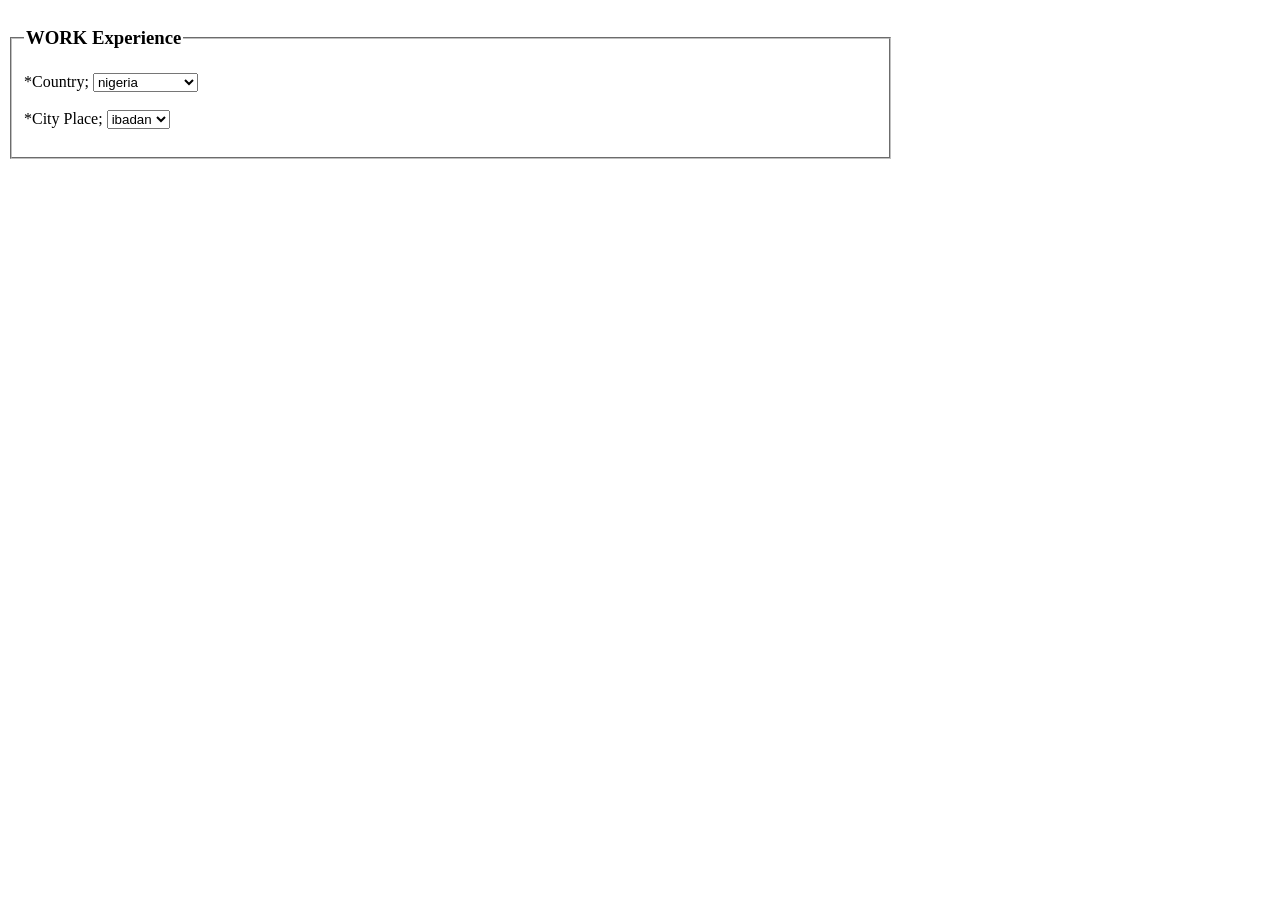
==== index.html @ d002e7cf "romove a page" ====
<!DOCTYPE html>
<html lang="en">
<head>
    <meta charset="UTF-8">
    <meta name="viewport" content="width=V, initial-scale=1.0">
    <title>Document</title>
</head>
<body>
    <form style="width:70%" height="70%">
        <fieldset>
            <legend>
                <h3> WORK Experience</h3>
            </legend>

            <lebel>*Country; <select name="country">
                    <option>select country</option>
                    <option type="nigeria" selected>nigeria</option>
                    <option type="ghana">Gahna</option>
                    <option type="Abuja">Abuja</option>
                </select></lebel><br><br>

            <lebel> *City Place; <select name="city">
                    <option type="ibadan" selected>ibadan </option>
                    <option type="oyo">oyo</option>
                    <option type="osun">osun</option>
                </select></lebel><br><br>
        </fieldset>
</body>
</html>
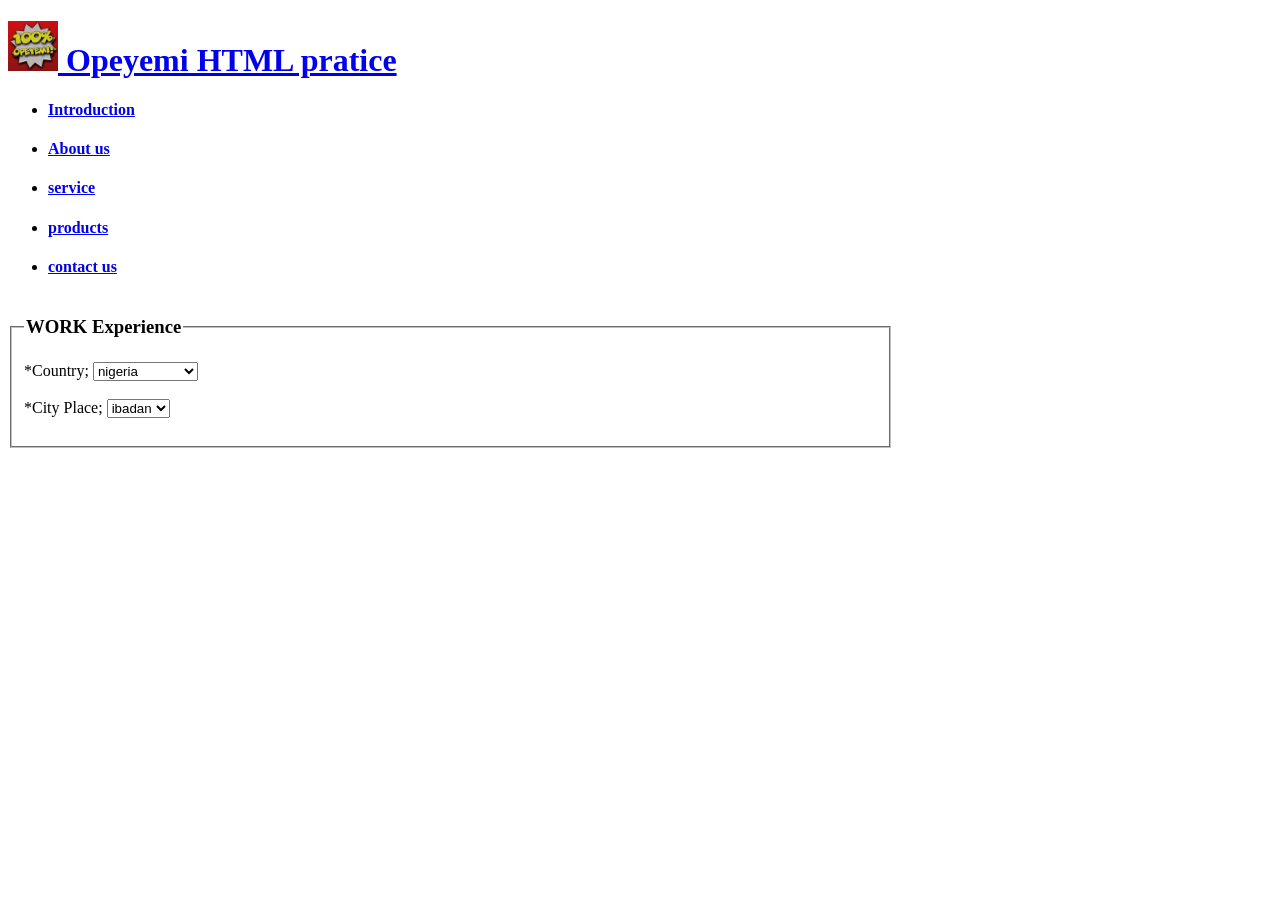
==== commit ff437ddd: "added more text to a page" ====
--- a/index.html
+++ b/index.html
@@ -6,6 +6,27 @@
     <title>Document</title>
 </head>
 <body>
+    <h1> <a href="ass.html"><img src="images.jpg" width="50px" height="50px">
+        Opeyemi HTML pratice </a></h1>
+
+    <ul>
+        <li>
+            <h4> <a href="ass.html">Introduction</a></h4>
+        <li>
+            <h4><a href="ass page 2.html"> About us</a></h4>
+        </li>
+        <li>
+            <h4><a href="ass page 3.html">service</a></h4>
+        </li>
+
+        <li>
+            <h4><a href="ass pagen4.html"> products </a></h4>
+        </li>
+        <li>
+            <h4><a href="ass page 5.html">contact us</a></h4>
+        </li>
+    </ul>
+
     <form style="width:70%" height="70%">
         <fieldset>
             <legend>
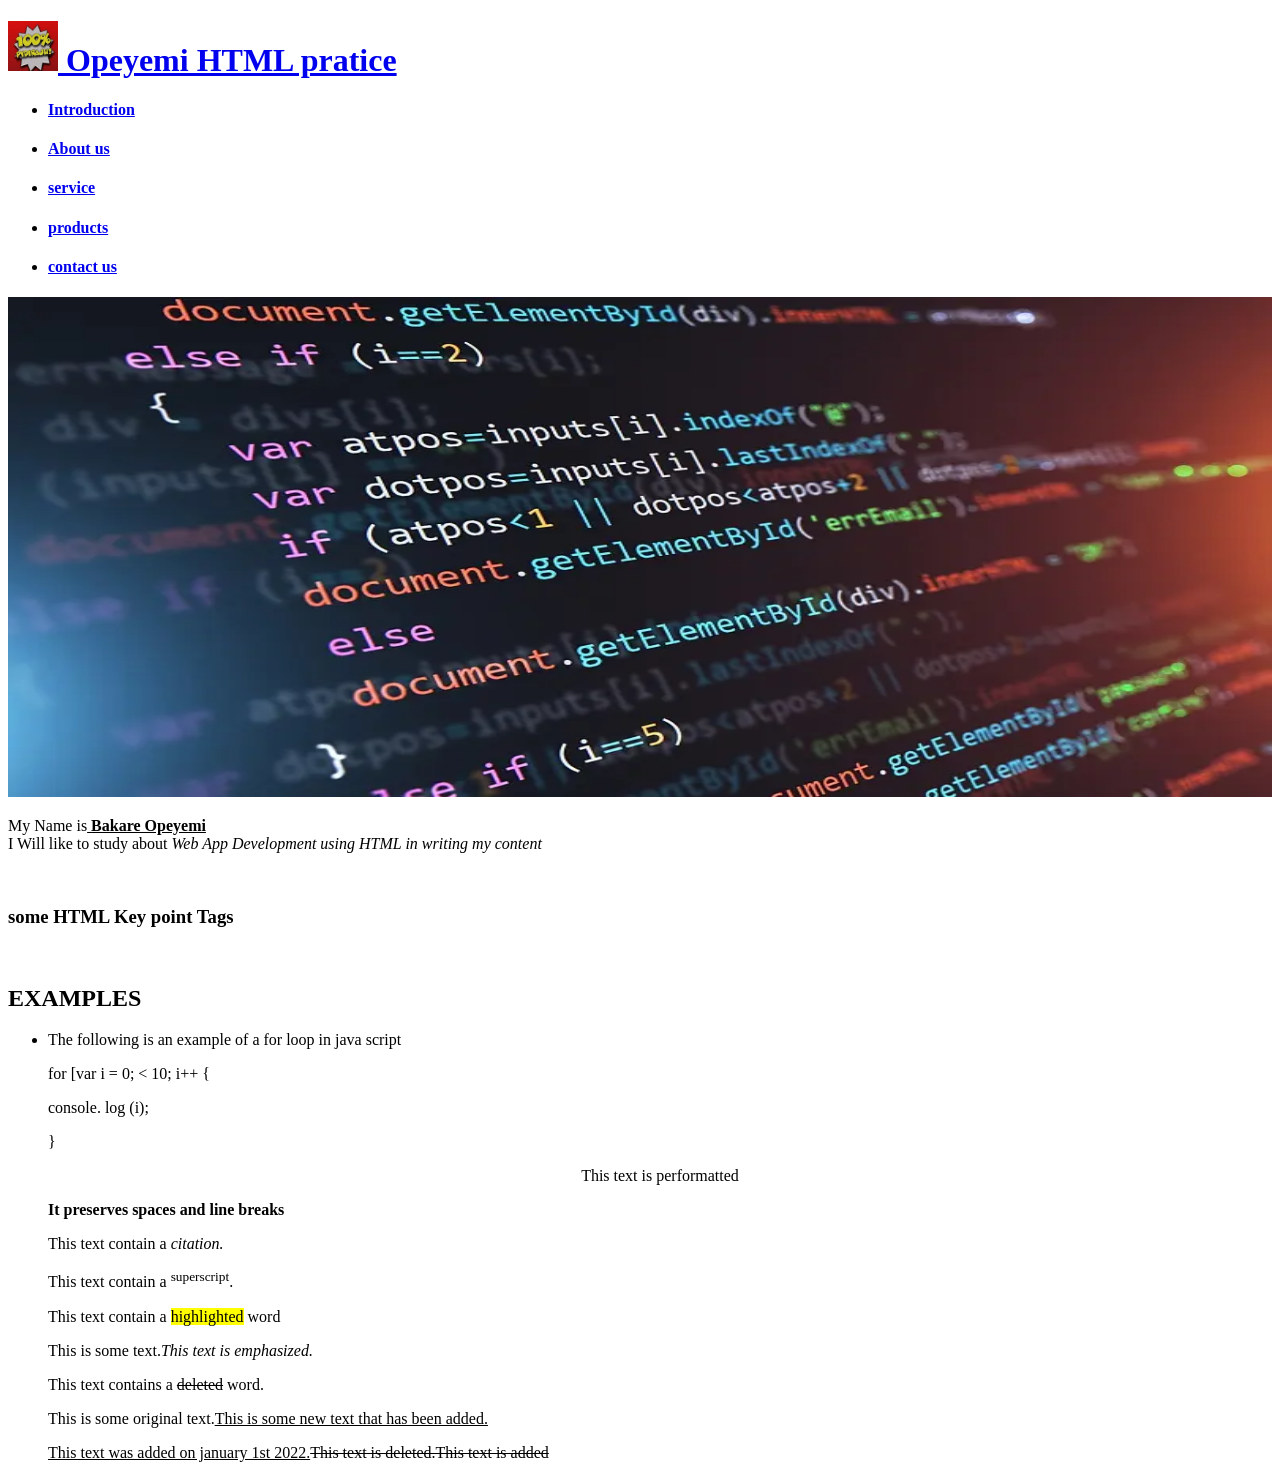
==== commit 7ef91563: "changes in all pages and added more page" ====
--- a/index.html
+++ b/index.html
@@ -1,50 +1,65 @@
 <!DOCTYPE html>
 <html lang="en">
+
 <head>
     <meta charset="UTF-8">
-    <meta name="viewport" content="width=V, initial-scale=1.0">
-    <title>Document</title>
+    <meta name="viewport" content="width=device-width, initial-scale=1.0">
+    <title>HTML PRATICE</title>
 </head>
+
 <body>
-    <h1> <a href="ass.html"><img src="images.jpg" width="50px" height="50px">
-        Opeyemi HTML pratice </a></h1>
+    <h1> <a href="index.html"><img src="ll.jpg" width="50px" height="50px">
+            Opeyemi HTML pratice </a></h1>
 
     <ul>
         <li>
-            <h4> <a href="ass.html">Introduction</a></h4>
+            <h4> <a href="index.html">Introduction</a></h4>
         <li>
             <h4><a href="ass page 2.html"> About us</a></h4>
         </li>
         <li>
             <h4><a href="ass page 3.html">service</a></h4>
         </li>
-
         <li>
-            <h4><a href="ass pagen4.html"> products </a></h4>
+             <h4><a href="ass page 4.html"> products </a></h4>
         </li>
         <li>
             <h4><a href="ass page 5.html">contact us</a></h4>
         </li>
     </ul>
 
-    <form style="width:70%" height="70%">
-        <fieldset>
-            <legend>
-                <h3> WORK Experience</h3>
-            </legend>
+    <img src="jjj.webp" style="width:100%;" height="500px">
+    <br>
 
-            <lebel>*Country; <select name="country">
-                    <option>select country</option>
-                    <option type="nigeria" selected>nigeria</option>
-                    <option type="ghana">Gahna</option>
-                    <option type="Abuja">Abuja</option>
-                </select></lebel><br><br>
+    <P>My Name is<u> <strong> Bakare Opeyemi</strong></u> <br />
+        I Will like to study about<i> Web App Development
+            using HTML in writing my content </i> </P><br>
+    <h3>some HTML Key point Tags</h3><br>
+    <p>
+    <h2>EXAMPLES</h2>
+    </p>
+    <ul>
+        <li>
+            <p>The following is an example of a for loop in java script
+            <p> for [var i = 0; < 10; i++ { </p>
+                    <p>console. log (i);</p>
+                    <p>}</p>
+                    <p>
+                        <center>This text is performatted</center>
+                    </p>
+                    <p><strong>It preserves spaces and line breaks</strong> </p>
+                    <p>This text contain a <i>citation.
+                        </i></p>
+                    <p>This text contain a <sup>superscript</sup>.</p>
+                    <p>This text contain a <mark>highlighted</mark> word</p>
+                    <P>This is some text.<i>This text is emphasized.</i></P>
+                    <p>This text contains a <del>deleted</del> word.</p>
+                    <p>This is some original text.<u>This is some new text that has been added.</u>
+                    </p>
+                    <p><u>This text was added on january 1st 2022.</u><del>This text is deleted.This text is added</del>
+                    </p>
 
-            <lebel> *City Place; <select name="city">
-                    <option type="ibadan" selected>ibadan </option>
-                    <option type="oyo">oyo</option>
-                    <option type="osun">osun</option>
-                </select></lebel><br><br>
-        </fieldset>
+
 </body>
+
 </html>
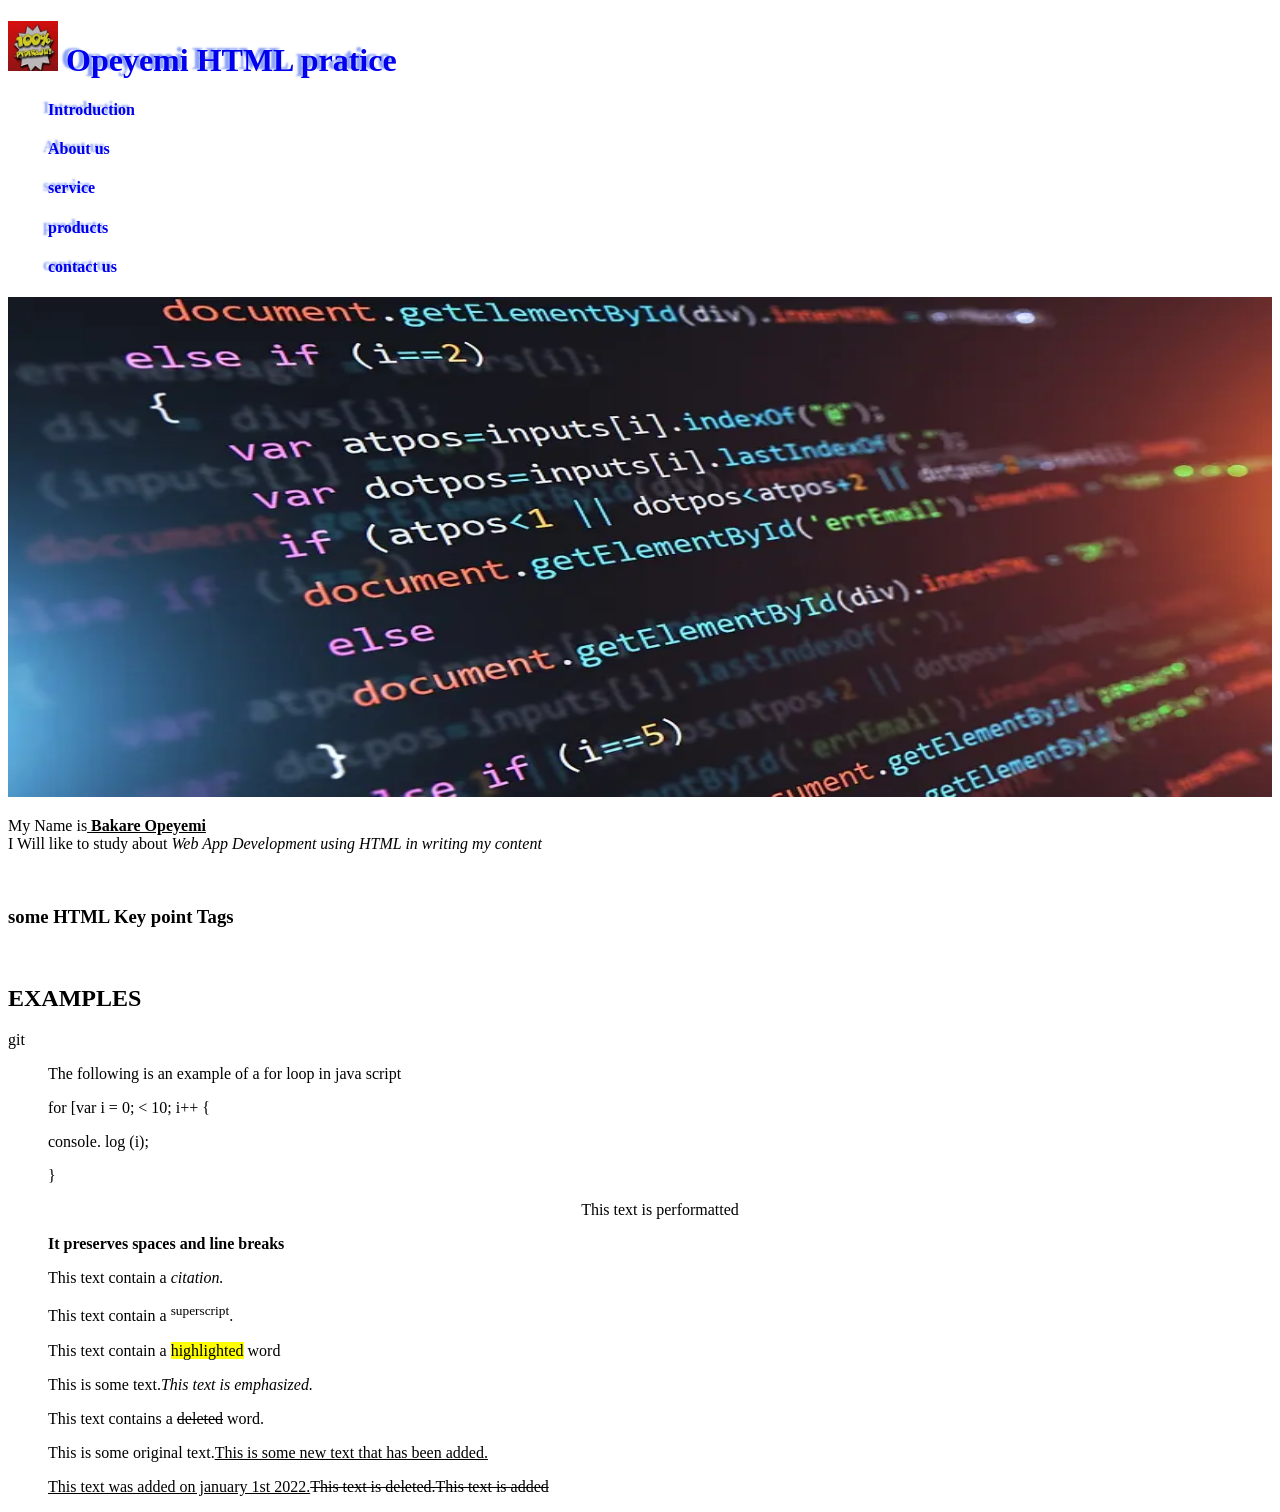
==== commit ea184468: "added more page and more text into all pages" ====
--- a/index.html
+++ b/index.html
@@ -4,12 +4,35 @@
 <head>
     <meta charset="UTF-8">
     <meta name="viewport" content="width=device-width, initial-scale=1.0">
+    <link rel="icon" type="image/jpg" sizes="32x32" href="ll.jpg">
     <title>HTML PRATICE</title>
+    <link rel="styleshit" type="text/css" href="style.css">
+    <style>
+        a{
+        text-decoration:none;
+        text-shadow: -5px -2px 2px rgba(16, 64, 238, 0.482);
+        }
+        }
+        h1{
+            color: rgb(9, 90, 196);
+        }
+        a:hover {
+            color: rgb(155, 162, 199);
+        }
+
+        ul {
+            list-style-type: none;
+            text-decoration: none;
+        }
+    </style>
 </head>
 
 <body>
-    <h1> <a href="index.html"><img src="ll.jpg" width="50px" height="50px">
-            Opeyemi HTML pratice </a></h1>
+
+    <a href="index.html">
+        <h1><img src="ll.jpg" width="50px" height="50px">
+            Opeyemi HTML pratice</h1>
+    </a>
 
     <ul>
         <li>
@@ -21,7 +44,7 @@
             <h4><a href="ass page 3.html">service</a></h4>
         </li>
         <li>
-             <h4><a href="ass page 4.html"> products </a></h4>
+            <h4><a href="ass page 4.html"> products </a></h4>
         </li>
         <li>
             <h4><a href="ass page 5.html">contact us</a></h4>
@@ -37,7 +60,7 @@
     <h3>some HTML Key point Tags</h3><br>
     <p>
     <h2>EXAMPLES</h2>
-    </p>
+    </p>git
     <ul>
         <li>
             <p>The following is an example of a for loop in java script
--- a/style.css
+++ b/style.css
@@ -0,0 +1,12 @@
+h1 {
+    color: red;
+    font-size: 49px;
+
+}
+
+a:hover {
+    color: beige;
+}
+ul{
+    list-style-type: none;
+}
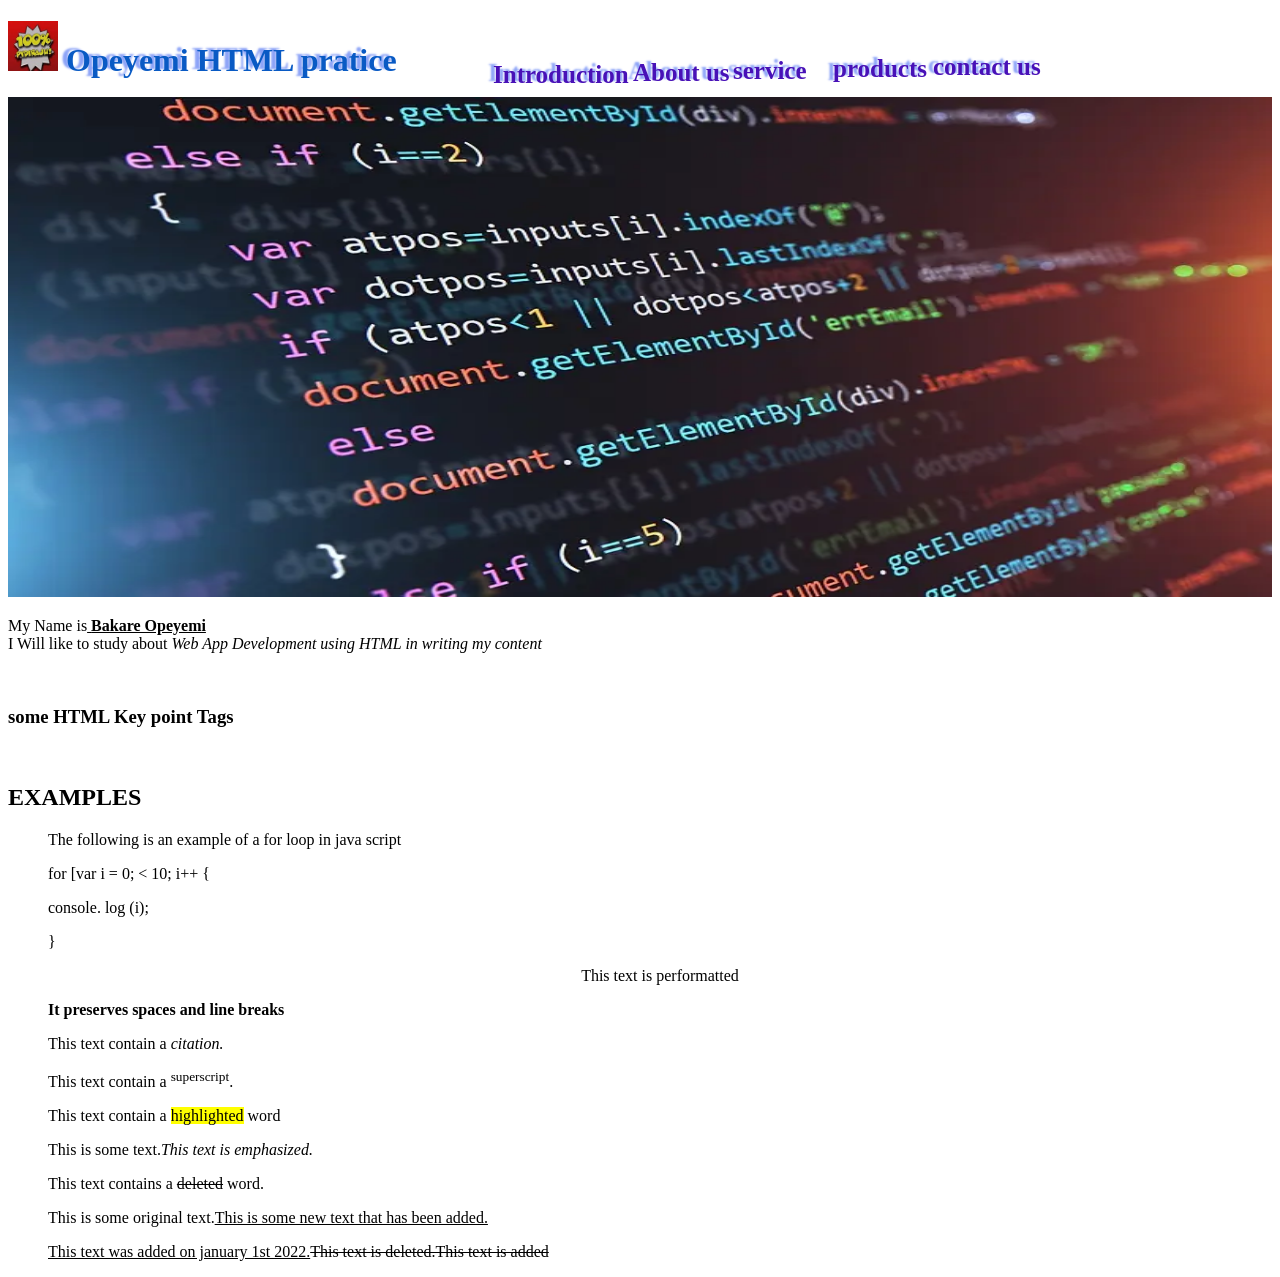
==== commit 453a0d8e: "adding my page together" ====
--- a/index.html
+++ b/index.html
@@ -8,14 +8,15 @@
     <title>HTML PRATICE</title>
     <link rel="styleshit" type="text/css" href="style.css">
     <style>
-        a{
-        text-decoration:none;
-        text-shadow: -5px -2px 2px rgba(16, 64, 238, 0.482);
+        a {
+            text-decoration: none;
+            text-shadow: -5px -2px 2px rgba(16, 64, 238, 0.482);
         }
-        }
-        h1{
+
+        h1 {
             color: rgb(9, 90, 196);
         }
+
         a:hover {
             color: rgb(155, 162, 199);
         }
@@ -24,6 +25,29 @@
             list-style-type: none;
             text-decoration: none;
         }
+
+        /* body{
+            background-color: blue; */
+
+
+        /* 
+        p {
+            background-color: rgb(26, 23, 216);
+        } */
+
+        ul li {
+            list-style-type: none;
+            margin-left: 370PX;
+            margin-top: -40px;
+        }
+        li a:link{
+            font-size: 25px;
+            padding: 10px 15px;
+            color: rgb(72, 17, 183);
+
+        }
+
+        
     </style>
 </head>
 
@@ -36,18 +60,18 @@
 
     <ul>
         <li>
-            <h4> <a href="index.html">Introduction</a></h4>
+            <h4 style="margin: -25px 0px 10px 60px;"> <a href="index.html">Introduction</a></h4>
         <li>
-            <h4><a href="ass page 2.html"> About us</a></h4>
+            <h4 style="margin: -30px 0px 10px 200px;"><a href="ass page 2.html"> About us</a></h4>
         </li>
         <li>
-            <h4><a href="ass page 3.html">service</a></h4>
+            <h4 style="margin: -30px 0px 10px 300px;"><a href="ass page 3.html">service</a></h4>
         </li>
         <li>
-            <h4><a href="ass page 4.html"> products </a></h4>
+            <h4 style="margin: -30px 0px 10px 400px;"><a href="ass page 4.html"> products </a></h4>
         </li>
         <li>
-            <h4><a href="ass page 5.html">contact us</a></h4>
+            <h4 style="margin: -30px 0px 10px 500px;"><a href="ass page 5.html">contact us</a></h4>
         </li>
     </ul>
 
@@ -60,28 +84,28 @@
     <h3>some HTML Key point Tags</h3><br>
     <p>
     <h2>EXAMPLES</h2>
-    </p>git
+    </p>
+    
     <ul>
-        <li>
-            <p>The following is an example of a for loop in java script
-            <p> for [var i = 0; < 10; i++ { </p>
-                    <p>console. log (i);</p>
-                    <p>}</p>
-                    <p>
-                        <center>This text is performatted</center>
-                    </p>
-                    <p><strong>It preserves spaces and line breaks</strong> </p>
-                    <p>This text contain a <i>citation.
-                        </i></p>
-                    <p>This text contain a <sup>superscript</sup>.</p>
-                    <p>This text contain a <mark>highlighted</mark> word</p>
-                    <P>This is some text.<i>This text is emphasized.</i></P>
-                    <p>This text contains a <del>deleted</del> word.</p>
-                    <p>This is some original text.<u>This is some new text that has been added.</u>
-                    </p>
-                    <p><u>This text was added on january 1st 2022.</u><del>This text is deleted.This text is added</del>
-                    </p>
 
+        <p>The following is an example of a for loop in java script
+        <p> for [var i = 0; < 10; i++ { </p>
+                <p>console. log (i);</p>
+                <p>}</p>
+                <p>
+                    <center>This text is performatted</center>
+                </p>
+                <p><strong>It preserves spaces and line breaks</strong> </p>
+                <p>This text contain a <i>citation.
+                    </i></p>
+                <p>This text contain a <sup>superscript</sup>.</p>
+                <p>This text contain a <mark>highlighted</mark> word</p>
+                <P>This is some text.<i>This text is emphasized.</i></P>
+                <p>This text contains a <del>deleted</del> word.</p>
+                <p>This is some original text.<u>This is some new text that has been added.</u>
+                </p>
+                <p><u>This text was added on january 1st 2022.</u><del>This text is deleted.This text is added</del>
+                </p>
 
 </body>
 
